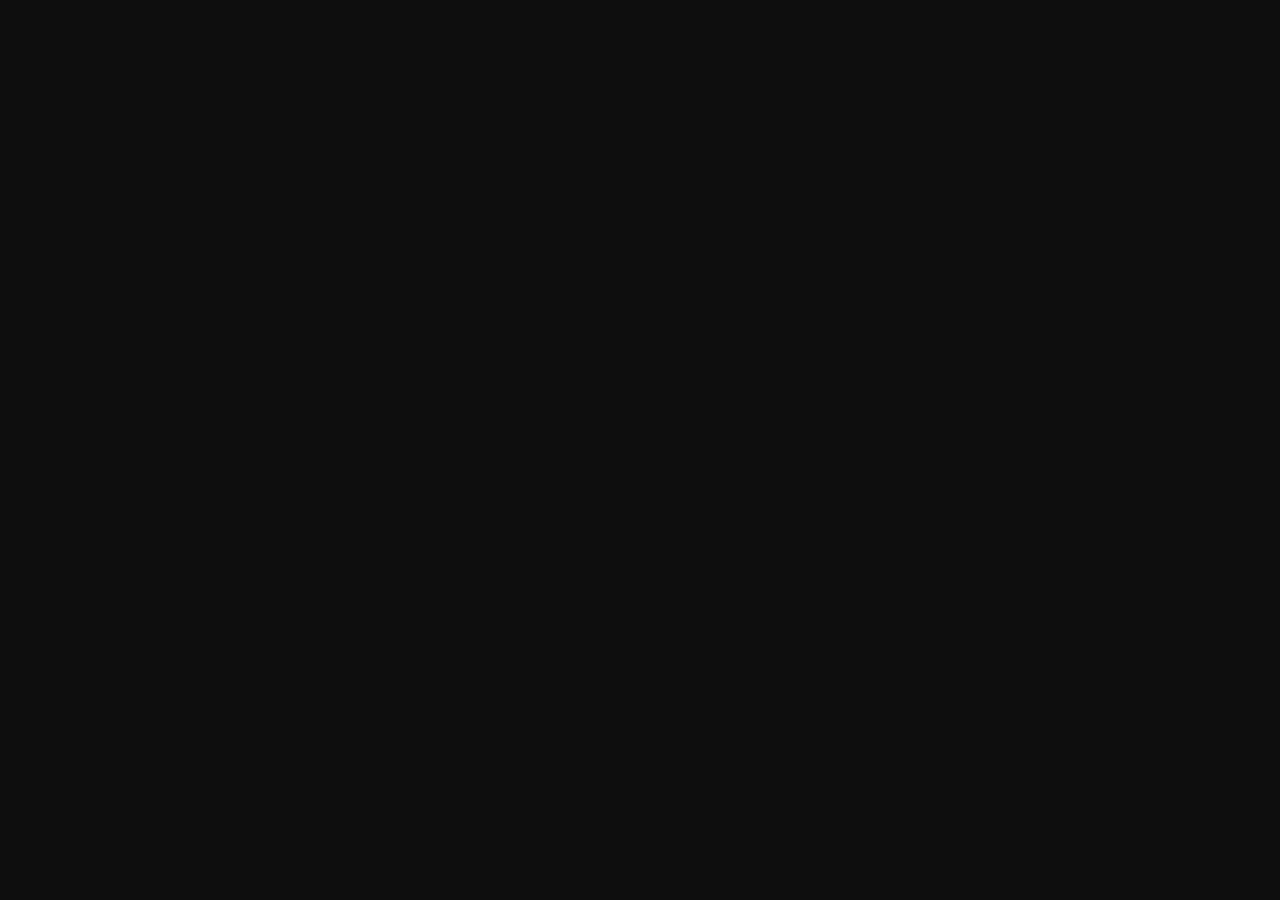
==== thank-you.html @ 44877cb6 "Add thank-you.html for successful order confirmation" ====
<!DOCTYPE html>
<html lang="ar" dir="rtl">
<head>
    <meta charset="UTF-8">
    <meta name="viewport" content="width=device-width, initial-scale=1.0">
    <title>YMS | تم استلام طلبك بنجاح</title>
    <link href="https://fonts.googleapis.com/css2?family=Tajawal:wght@400;700;900&display=swap" rel="stylesheet">
    
    <!-- Meta Pixel Code with Purchase Event -->
    <script>
      !function(f,b,e,v,n,t,s)
      {if(f.fbq)return;n=f.fbq=function(){n.callMethod?
      n.callMethod.apply(n,arguments):n.queue.push(arguments)};
      if(!f._fbq)f._fbq=n;n.push=true;n.loaded=!0;n.version='2.0';
      n.queue=[];t=b.createElement(e);t.async=!0;
      t.src=v;s=b.getElementsByTagName(e)[0];
      s.parentNode.insertBefore(t,s)}(window, document,'script',
      'https://connect.facebook.net/en_US/fbevents.js');
      fbq('init', '960797353476248');
      fbq('track', 'PageView');
      
      // Track the successful purchase conversion for Meta Ads
      fbq('track', 'Purchase', {value: 2800, currency: 'DZD'});
    </script>
    <noscript><img height="1" width="1" style="display:none"
      src="https://www.facebook.com/tr?id=960797353476248&ev=PageView&noscript=1"
    /></noscript>
    <!-- End Meta Pixel Code -->

    <style>
        * {
            box-sizing: border-box;
            margin: 0;
            padding: 0;
            font-family: 'Tajawal', sans-serif;
        }
        body {
            background-color: #0f0f0f;
            color: #ffffff;
            display: flex;
            justify-content: center;
            align-items: center;
            min-height: 100vh;
            padding: 20px;
        }
        .thank-you-card {
            background: #1a1a1a;
            border:
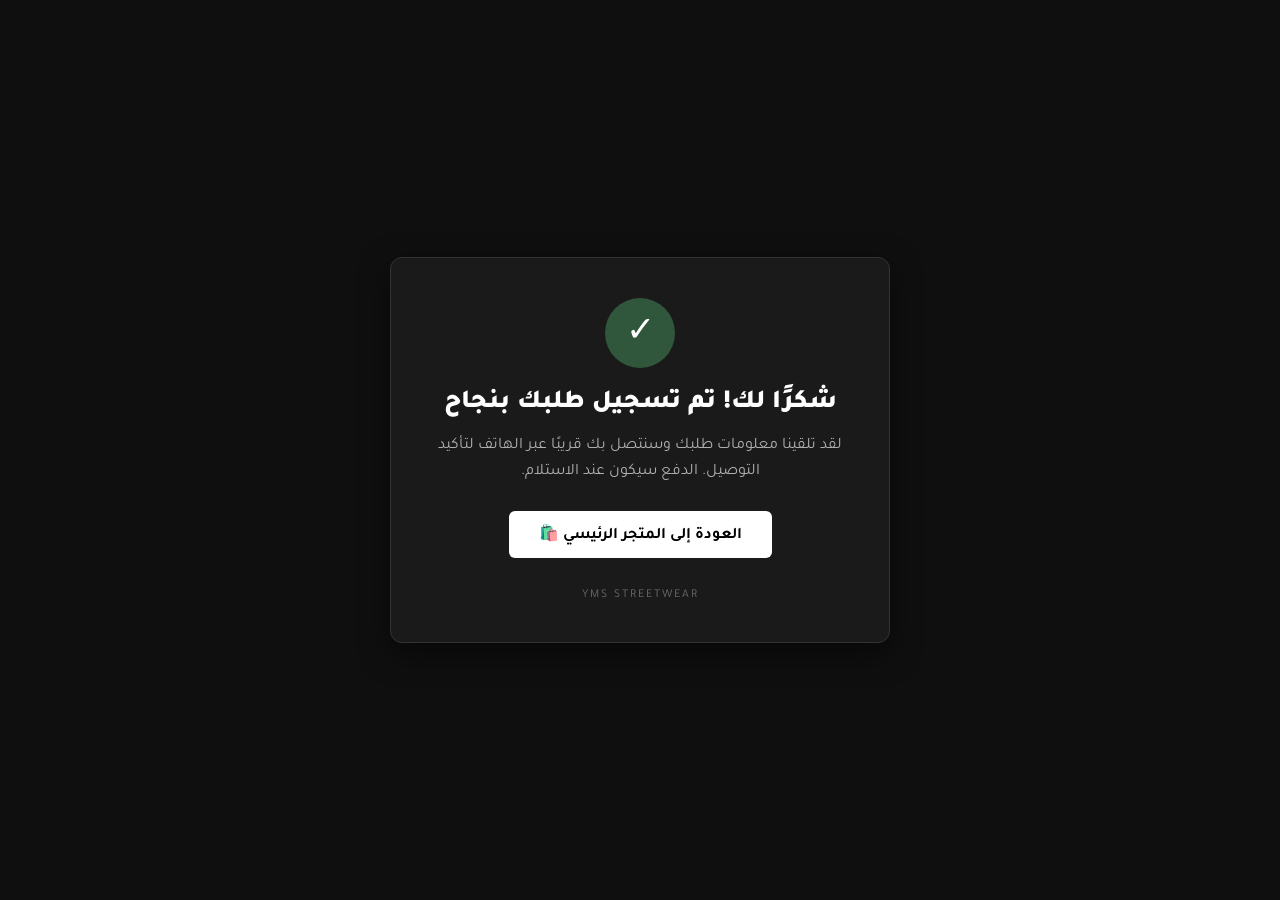
==== commit dcf33db1: "Update thank-you.html with styling and content" ====
--- a/thank-you.html
+++ b/thank-you.html
@@ -45,4 +45,70 @@
         }
         .thank-you-card {
             background: #1a1a1a;
-            border:
+            border: 1px solid #333;
+            border-radius: 12px;
+            padding: 40px 30px;
+            max-width: 500px;
+            width: 100%;
+            text-align: center;
+            box-shadow: 0 10px 30px rgba(0,0,0,0.5);
+        }
+        .success-icon {
+            width: 70px;
+            height: 70px;
+            background-color: #30563b;
+            color: #fff;
+            border-radius: 50%;
+            display: flex;
+            justify-content: center;
+            align-items: center;
+            font-size: 35px;
+            margin: 0 auto 20px auto;
+        }
+        h1 {
+            font-size: 26px;
+            font-weight: 900;
+            margin-bottom: 15px;
+            color: #fff;
+        }
+        p {
+            color: #b0b0b0;
+            font-size: 16px;
+            line-height: 1.6;
+            margin-bottom: 25px;
+        }
+        .back-btn {
+            display: inline-block;
+            background-color: #ffffff;
+            color: #000000;
+            padding: 12px 30px;
+            border-radius: 6px;
+            text-decoration: none;
+            font-weight: 700;
+            transition: background-color 0.2s;
+        }
+        .back-btn:hover {
+            background-color: #e0e0e0;
+        }
+        .brand-tag {
+            margin-top: 30px;
+            font-size: 12px;
+            color: #666;
+            letter-spacing: 2px;
+        }
+    </style>
+</head>
+<body>
+
+    <div class="thank-you-card">
+        <div class="success-icon">✓</div>
+        <h1>شكرًا لك! تم تسجيل طلبك بنجاح</h1>
+        <p>
+            لقد تلقينا معلومات طلبك وسنتصل بك قريبًا عبر الهاتف لتأكيد التوصيل. الدفع سيكون عند الاستلام.
+        </p>
+        <a href="https://www.ymsdz.com" class="back-btn">العودة إلى المتجر الرئيسي 🛍️</a>
+        <div class="brand-tag">YMS STREETWEAR</div>
+    </div>
+
+</body>
+</html>
